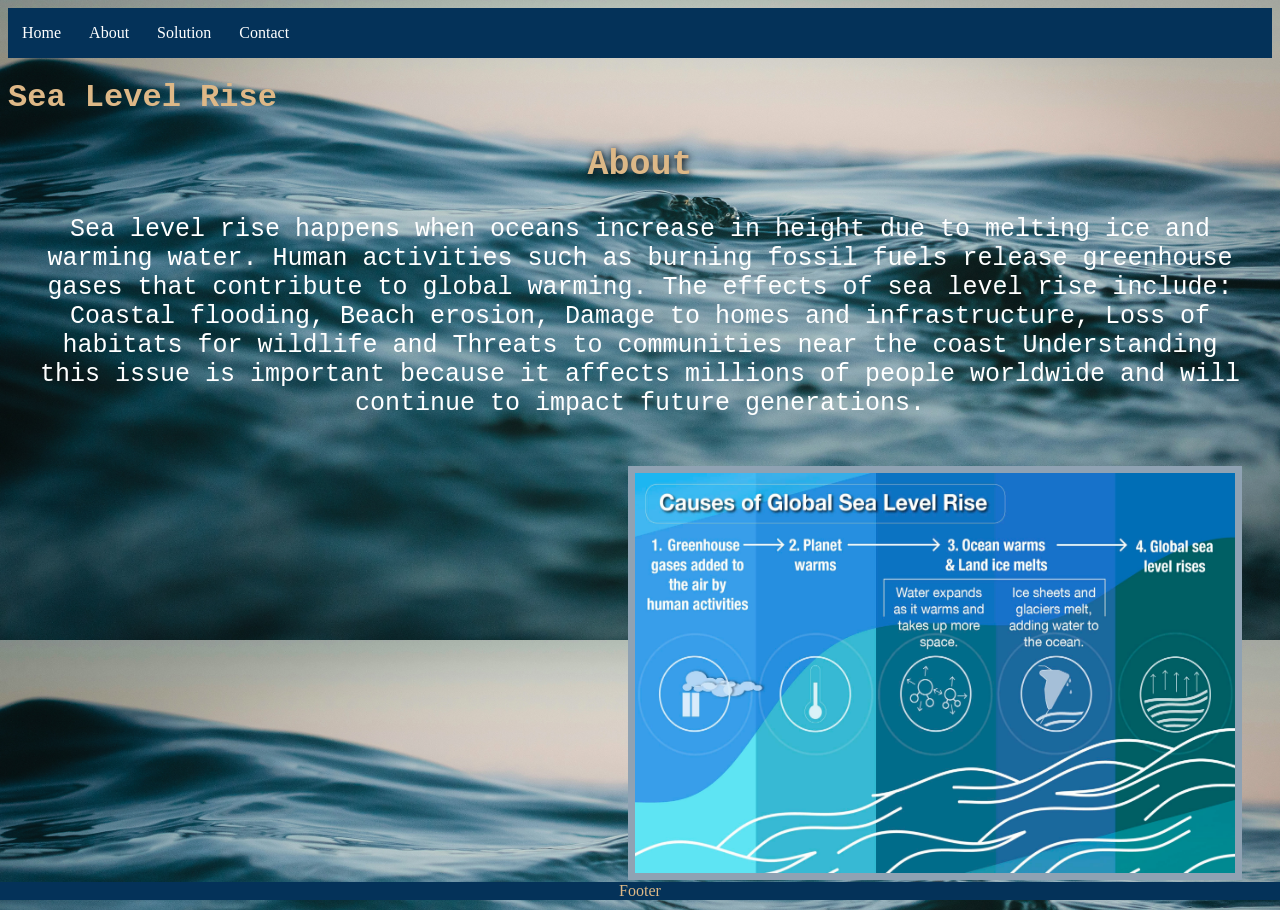
==== index2.html @ cbe0a7bb "background" ====
<!DOCTYPE html>
<html lang="en">
<head>

    <link rel="icon" type="image/UW-icon" href="/images/UW.jpg">

<style>

  .footer {
   position: fixed;
   left: 0;
   bottom: 0;
   width: 100%;
   background-color: #043259;
   color: #ddb887;
   text-align: center;
}

h1{font-family: "Lucida Console", "Courier New", monospace;}

h2{font-family: "Lucida Console", "Courier New", monospace;}

p{font-family: "Lucida Console", "Courier New", monospace;}

p{color: #ffffff
}

h2{color: #ddb887;}

h1{color: burlywood}

body {
  background-image: url("images/SLC.jpg");
}
body{ background-size: 100%}

h2{text-shadow: 1px 1px 7px rgba(0,0,0,1);}

h2{
  text-align: center;
}

h2 {
  font-size: 35px;
}

p{
  margin: 18px;
}

p {
  font-size: 25px;
}

p{
  text-align: center;
}

p2{font-family: "Lucida Console", "Courier New", monospace;}

p2{color: #ffffff
}

p2{
  margin: 0px;
}

p2
  font-size: 20px;
}

p2{
  text-align: center;
}

ul {
  list-style-type: none;
  margin: 0;
  padding: 0;
  overflow: hidden;
  background-color: #043259;
}

ul li {
  float: left;
}

ul li a {
  display: block;
  color: #ffffff;
  text-align: center;
  padding: 16px 14px;
  text-decoration: none;
}

       img{
float: right;
}

img{margin: 30px;
}

img {
  border: 7px solid #8fa2b3;
}


</style>
<body>

<ul>
  <li><a href="index.html" target="Home">Home</a></li>
  <li><a href="index2.html" target="About">About</a></li>
  <li><a href="index3.html" target="Solution">Solution</a></li>
  <li><a href="index4.html" target="Contact">Contact</a></li>
</ul>

<h1>Sea Level Rise</h1>

<h2>About</h2>

<p>Sea level rise happens when oceans increase in height due to melting ice and warming water.
Human activities such as burning fossil fuels release greenhouse gases that contribute to global warming.
The effects of sea level rise include:
Coastal flooding,
Beach erosion,
Damage to homes and infrastructure,
Loss of habitats for wildlife and
Threats to communities near the coast
Understanding this issue is important because it affects millions of people worldwide and will continue to impact future generations.</p>


<div class="footer">
  <p1>Footer</p1>
</div>

<img src="images/SLA.jpeg" alt="Level Rise" width="600" height="400">

</body>
</html>
    <title>About</title>
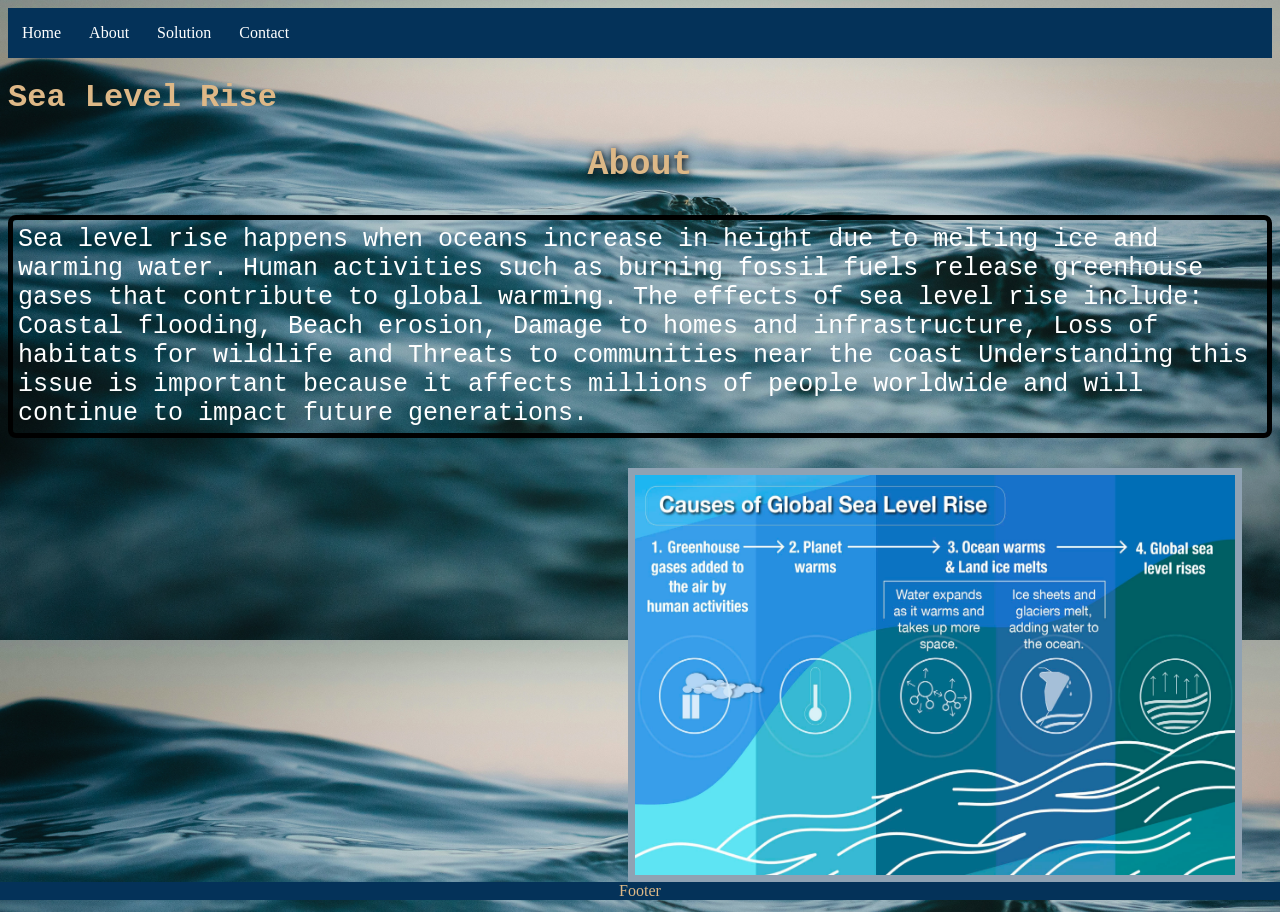
==== commit 37dd77da: "edited stuff" ====
--- a/index2.html
+++ b/index2.html
@@ -14,6 +14,12 @@
    background-color: #043259;
    color: #ddb887;
    text-align: center;
+}
+
+p{
+  border: 5px solid black;
+  border-radius: 8px;
+  padding: 5px;
 }
 
 h1{font-family: "Lucida Console", "Courier New", monospace;}
@@ -45,7 +51,7 @@
 }
 
 p{
-  margin: 18px;
+  margin: 0px;
 }
 
 p {
@@ -53,7 +59,7 @@
 }
 
 p{
-  text-align: center;
+  text-align: left;
 }
 
 p2{font-family: "Lucida Console", "Courier New", monospace;}
@@ -106,6 +112,7 @@
 
 
 </style>
+
 <body>
 
 <ul>
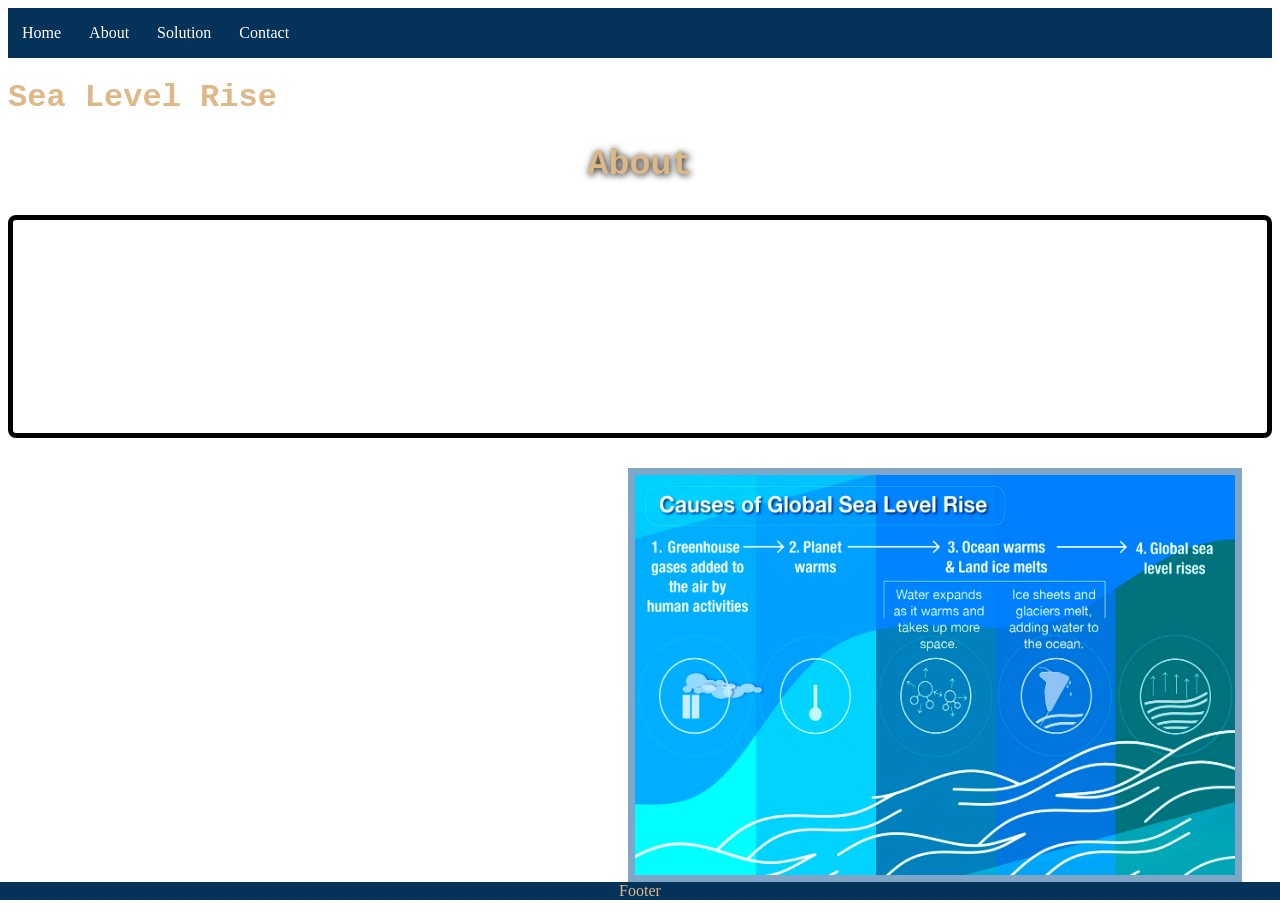
==== commit 80634031: "Edited Background" ====
--- a/index2.html
+++ b/index2.html
@@ -36,7 +36,7 @@
 h1{color: burlywood}
 
 body {
-  background-image: url("images/SLC.jpg");
+  background-image: url("images/bleh.jpg");
 }
 body{ background-size: 100%}
 
@@ -110,6 +110,10 @@
   border: 7px solid #8fa2b3;
 }
 
+img {
+  filter: saturate(200%);
+}
+
 
 </style>
 
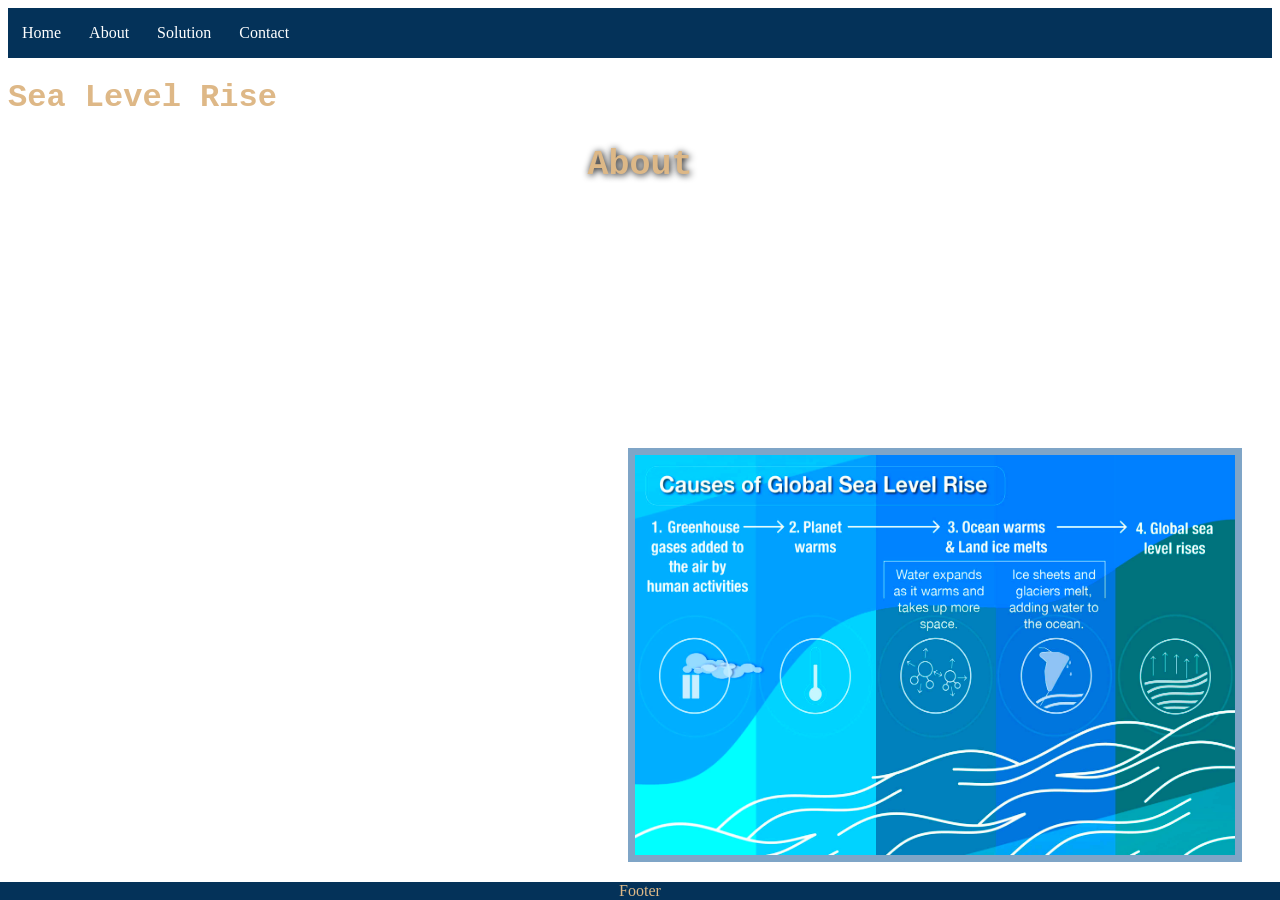
==== commit 4de53d71: "made contact page better" ====
--- a/index2.html
+++ b/index2.html
@@ -16,11 +16,6 @@
    text-align: center;
 }
 
-p{
-  border: 5px solid black;
-  border-radius: 8px;
-  padding: 5px;
-}
 
 h1{font-family: "Lucida Console", "Courier New", monospace;}
 
@@ -120,10 +115,10 @@
 <body>
 
 <ul>
-  <li><a href="index.html" target="Home">Home</a></li>
-  <li><a href="index2.html" target="About">About</a></li>
-  <li><a href="index3.html" target="Solution">Solution</a></li>
-  <li><a href="index4.html" target="Contact">Contact</a></li>
+ <li><a href="index.html">Home</a></li>
+ <li><a href="index2.html">About</a></li>
+ <li><a href="index3.html">Solution</a></li>
+ <li><a href="index4.html">Contact</a></li>
 </ul>
 
 <h1>Sea Level Rise</h1>
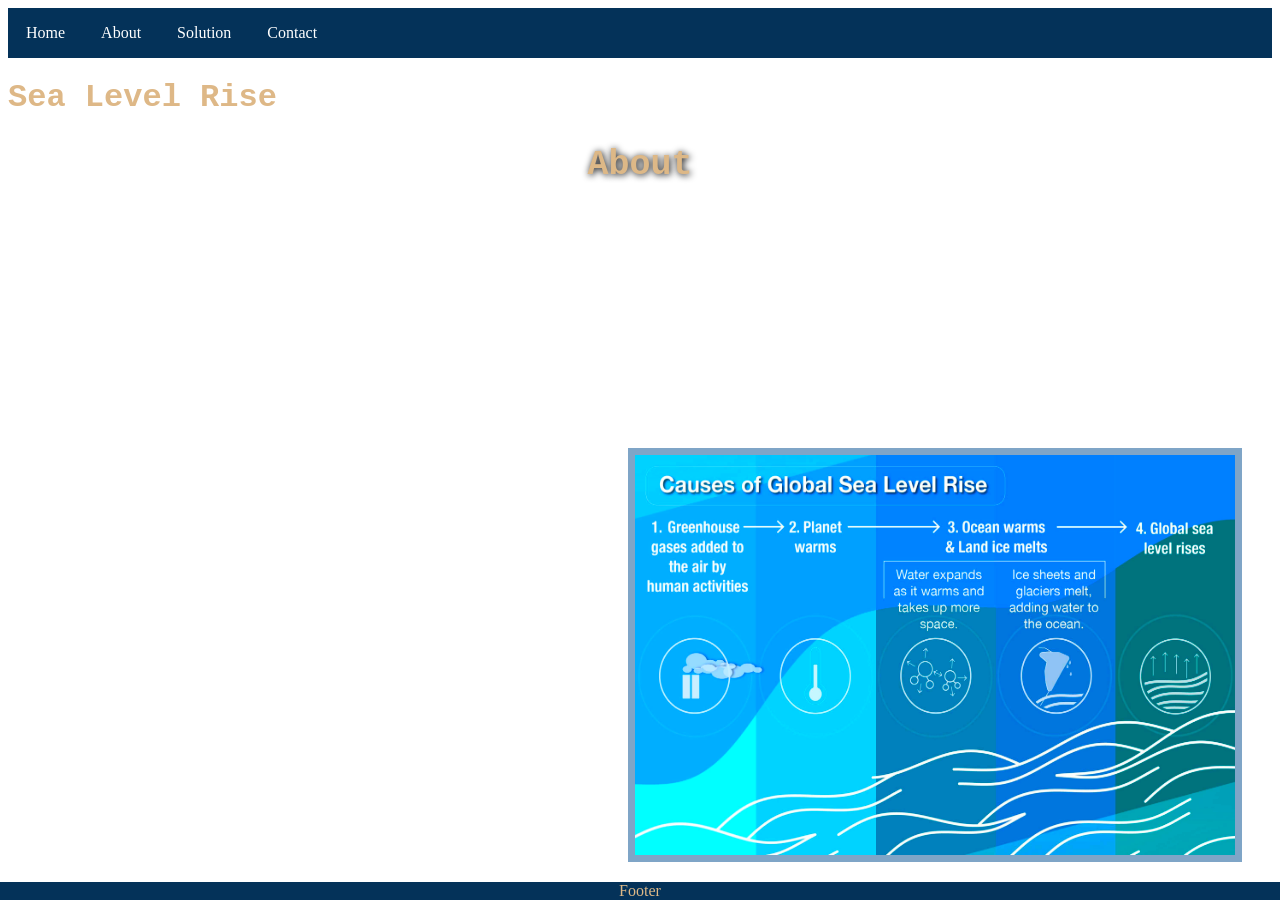
==== commit a2c69f52: "fixed somethings and added some comments to other HTML" ====
--- a/index2.html
+++ b/index2.html
@@ -5,6 +5,8 @@
     <link rel="icon" type="image/UW-icon" href="/images/UW.jpg">
 
 <style>
+
+    /* Footer */
 
   .footer {
    position: fixed;
@@ -16,24 +18,11 @@
    text-align: center;
 }
 
+/* Headings */
 
 h1{font-family: "Lucida Console", "Courier New", monospace;}
 
 h2{font-family: "Lucida Console", "Courier New", monospace;}
-
-p{font-family: "Lucida Console", "Courier New", monospace;}
-
-p{color: #ffffff
-}
-
-h2{color: #ddb887;}
-
-h1{color: burlywood}
-
-body {
-  background-image: url("images/bleh.jpg");
-}
-body{ background-size: 100%}
 
 h2{text-shadow: 1px 1px 7px rgba(0,0,0,1);}
 
@@ -44,6 +33,20 @@
 h2 {
   font-size: 35px;
 }
+
+h2{color: #ddb887;}
+
+h1{color: burlywood}
+
+p{font-family: "Lucida Console", "Courier New", monospace;}
+
+p{color: #ffffff
+}
+
+body {
+  background-image: url("images/bleh.jpg");
+}
+body{ background-size: 100%}
 
 p{
   margin: 0px;
@@ -74,25 +77,32 @@
   text-align: center;
 }
 
-ul {
-  list-style-type: none;
-  margin: 0;
-  padding: 0;
-  overflow: hidden;
-  background-color: #043259;
+/* Navigation */
+
+ul{
+list-style-type:none;
+    margin:0;
+    padding:0;
+    overflow:hidden;
+    background-color:#043259;
 }
 
-ul li {
-  float: left;
+li{
+    float:left;
 }
 
-ul li a {
-  display: block;
-  color: #ffffff;
-  text-align: center;
-  padding: 16px 14px;
-  text-decoration: none;
+li a{
+    display:block;
+    color:white;
+    text-align:center;
+    padding:16px 18px;
+text-decoration:none;
 }
+
+li a:hover{
+    background:black;
+}
+
 
        img{
 float: right;
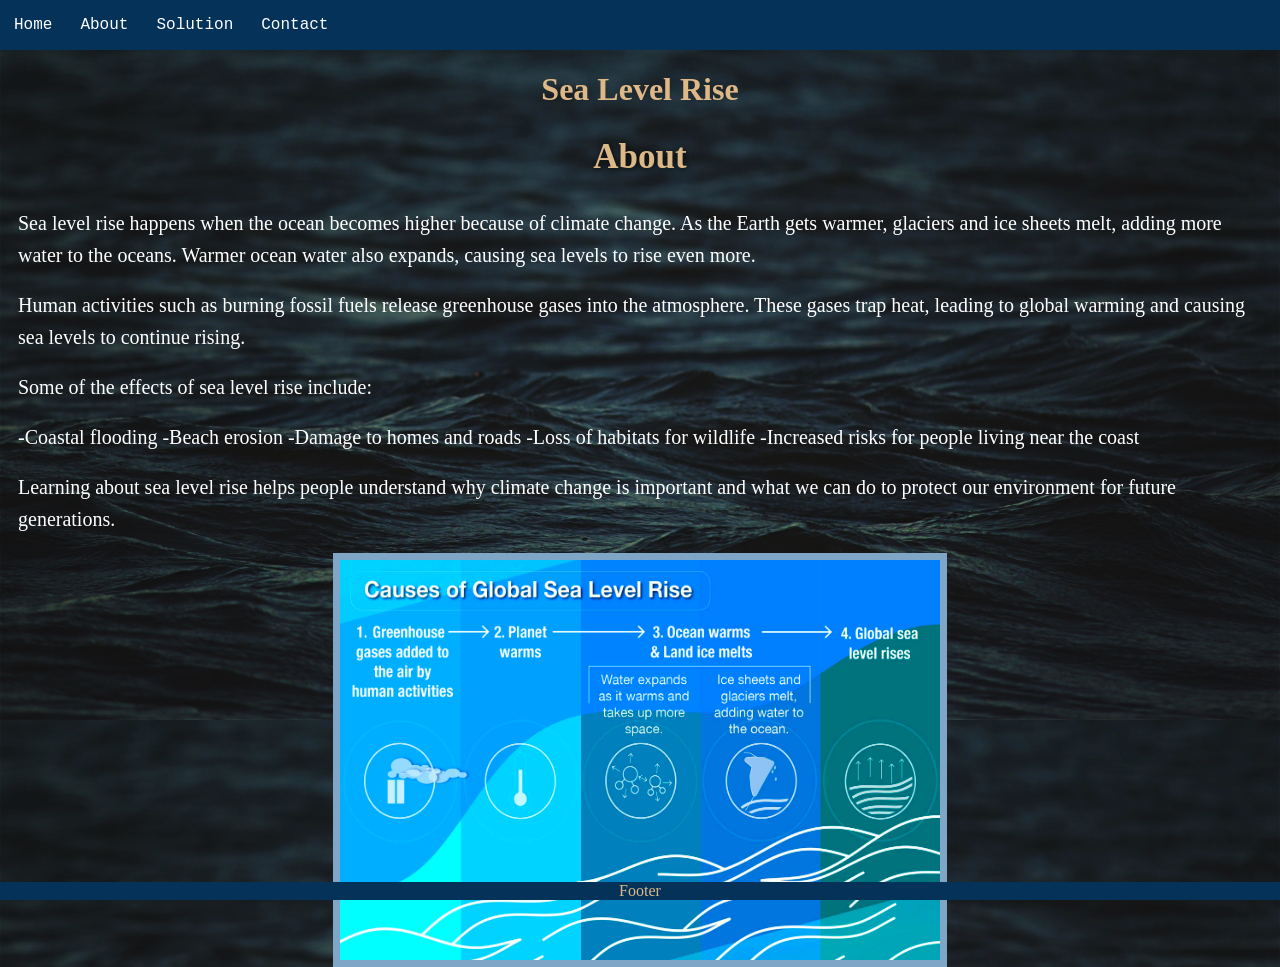
==== commit 18b13063: "Impoved the layout and chnaged a few small things" ====
--- a/index2.html
+++ b/index2.html
@@ -2,156 +2,134 @@
 <html lang="en">
 <head>
 
-    <link rel="icon" type="image/UW-icon" href="/images/UW.jpg">
+<title>About</title>
+
+<link rel="icon" type="image/UW-icon" href="/images/UW.jpg">
 
 <style>
 
-    /* Footer */
-
-  .footer {
-   position: fixed;
-   left: 0;
-   bottom: 0;
-   width: 100%;
-   background-color: #043259;
-   color: #ddb887;
-   text-align: center;
+.footer {
+ position: fixed;
+ left: 0;
+ bottom: 0;
+ width: 100%;
+ background-color: #043259;
+ color: #ddb887;
+ text-align: center;
 }
 
-/* Headings */
+img {
+ border: 7px solid #8fa2b3;
+ filter: saturate(200%);
+ display: block;
+ margin: auto;
+}
 
-h1{font-family: "Lucida Console", "Courier New", monospace;}
-
-h2{font-family: "Lucida Console", "Courier New", monospace;}
-
-h2{text-shadow: 1px 1px 7px rgba(0,0,0,1);}
+h1{
+font-family:Inter;
+ color: burlywood;
+ text-align: center;
+}
 
 h2{
-  text-align: center;
-}
-
-h2 {
-  font-size: 35px;
-}
-
-h2{color: #ddb887;}
-
-h1{color: burlywood}
-
-p{font-family: "Lucida Console", "Courier New", monospace;}
-
-p{color: #ffffff
-}
-
-body {
-  background-image: url("images/bleh.jpg");
-}
-body{ background-size: 100%}
-
-p{
-  margin: 0px;
-}
-
-p {
-  font-size: 25px;
+font-family:Inter;
+ color: #ddb887;
+ text-align: center;
+ font-size: 35px;
+ text-shadow: 1px 1px 7px rgba(0,0,0,1);
 }
 
 p{
-  text-align: left;
+ font-family: "Lucida Console";
+ color: white;
+ font-size: 20px;
+ margin: 18px;
+ text-align: left;
+ line-height: 1.6;
 }
 
-p2{font-family: "Lucida Console", "Courier New", monospace;}
-
-p2{color: #ffffff
+body{
+ background-image: url("images/WWW.jpg");
+ background-size: 100%;
+ margin: 0;
 }
 
-p2{
-  margin: 0px;
+/* Navigation Bar */
+
+ul{
+ list-style-type: none;
+ margin: 0;
+ padding: 0;
+ overflow: hidden;
+ background-color: #043259;
 }
 
-p2
-  font-size: 20px;
+ul li{
+ float: left;
 }
 
-p2{
-  text-align: center;
+ul li a{
+ display: block;
+ color: white;
+ text-align: center;
+ padding: 16px 14px;
+ text-decoration: none;
+ font-family: "Lucida Console", "Courier New", monospace;
+ transition: 0.3s;
 }
 
-/* Navigation */
-
-ul{
-list-style-type:none;
-    margin:0;
-    padding:0;
-    overflow:hidden;
-    background-color:#043259;
+ul li a:hover{
+ background-color: #06508d;
+ color: #ddb887;
 }
 
-li{
-    float:left;
-}
+</style>
 
-li a{
-    display:block;
-    color:white;
-    text-align:center;
-    padding:16px 18px;
-text-decoration:none;
-}
-
-li a:hover{
-    background:black;
-}
-
-
-       img{
-float: right;
-}
-
-img{margin: 30px;
-}
-
-img {
-  border: 7px solid #8fa2b3;
-}
-
-img {
-  filter: saturate(200%);
-}
-
-
-</style>
+</head>
 
 <body>
 
 <ul>
- <li><a href="index.html">Home</a></li>
- <li><a href="index2.html">About</a></li>
- <li><a href="index3.html">Solution</a></li>
- <li><a href="index4.html">Contact</a></li>
+<li><a href="index.html">Home</a></li>
+<li><a href="index2.html">About</a></li>
+<li><a href="index3.html">Solution</a></li>
+<li><a href="index4.html">Contact</a></li>
 </ul>
+
 
 <h1>Sea Level Rise</h1>
 
 <h2>About</h2>
 
-<p>Sea level rise happens when oceans increase in height due to melting ice and warming water.
-Human activities such as burning fossil fuels release greenhouse gases that contribute to global warming.
-The effects of sea level rise include:
-Coastal flooding,
-Beach erosion,
-Damage to homes and infrastructure,
-Loss of habitats for wildlife and
-Threats to communities near the coast
-Understanding this issue is important because it affects millions of people worldwide and will continue to impact future generations.</p>
+<p>
+Sea level rise happens when the ocean becomes higher because of climate change. As the Earth gets warmer, glaciers and ice sheets melt, adding more water to the oceans. Warmer ocean water also expands, causing sea levels to rise even more.
+</p>
 
+<p>
+Human activities such as burning fossil fuels release greenhouse gases into the atmosphere. These gases trap heat, leading to global warming and causing sea levels to continue rising.
+</p>
+
+<p>
+Some of the effects of sea level rise include:
+</p>
+<p>
+-Coastal flooding
+-Beach erosion
+-Damage to homes and roads
+-Loss of habitats for wildlife
+-Increased risks for people living near the coast
+</p>
+
+<p>
+Learning about sea level rise helps people understand why climate change is important and what we can do to protect our environment for future generations.
+</p>
+
+<img src="images/SLA.jpeg" alt="Sea Level Rise" width="600" height="400">
 
 <div class="footer">
-  <p1>Footer</p1>
+Footer
 </div>
-
-<img src="images/SLA.jpeg" alt="Level Rise" width="600" height="400">
 
 </body>
 </html>
-    <title>About</title>
+
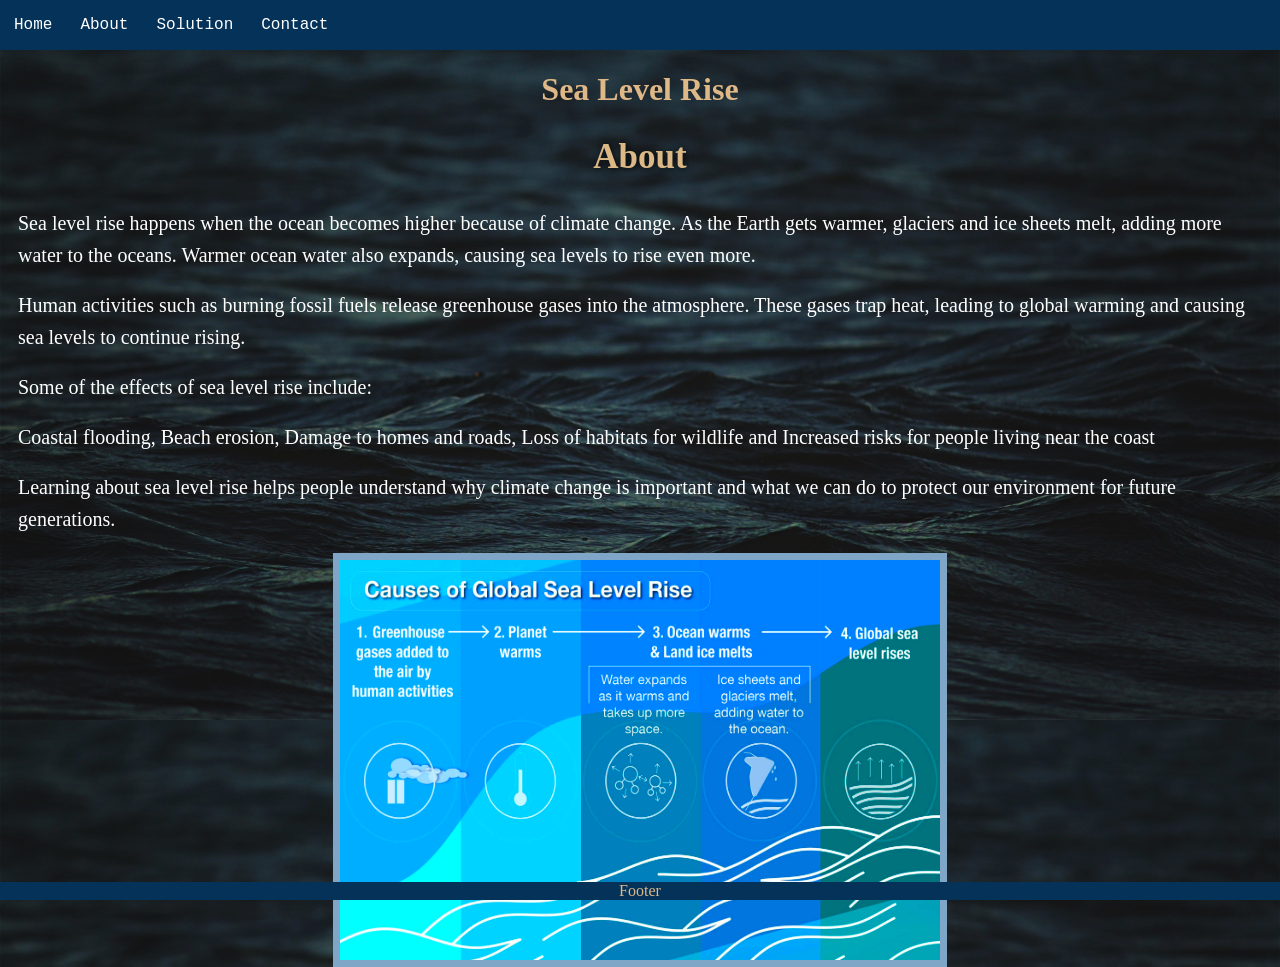
==== commit 6643ebae: "Impoved the layout and chnaged a few small things" ====
--- a/index2.html
+++ b/index2.html
@@ -7,6 +7,8 @@
 <link rel="icon" type="image/UW-icon" href="/images/UW.jpg">
 
 <style>
+
+/* Footer */
 
 .footer {
  position: fixed;
@@ -24,6 +26,8 @@
  display: block;
  margin: auto;
 }
+
+/* Heading */
 
 h1{
 font-family:Inter;
@@ -113,11 +117,11 @@
 Some of the effects of sea level rise include:
 </p>
 <p>
--Coastal flooding
--Beach erosion
--Damage to homes and roads
--Loss of habitats for wildlife
--Increased risks for people living near the coast
+Coastal flooding,
+Beach erosion,
+Damage to homes and roads,
+Loss of habitats for wildlife and
+Increased risks for people living near the coast
 </p>
 
 <p>
